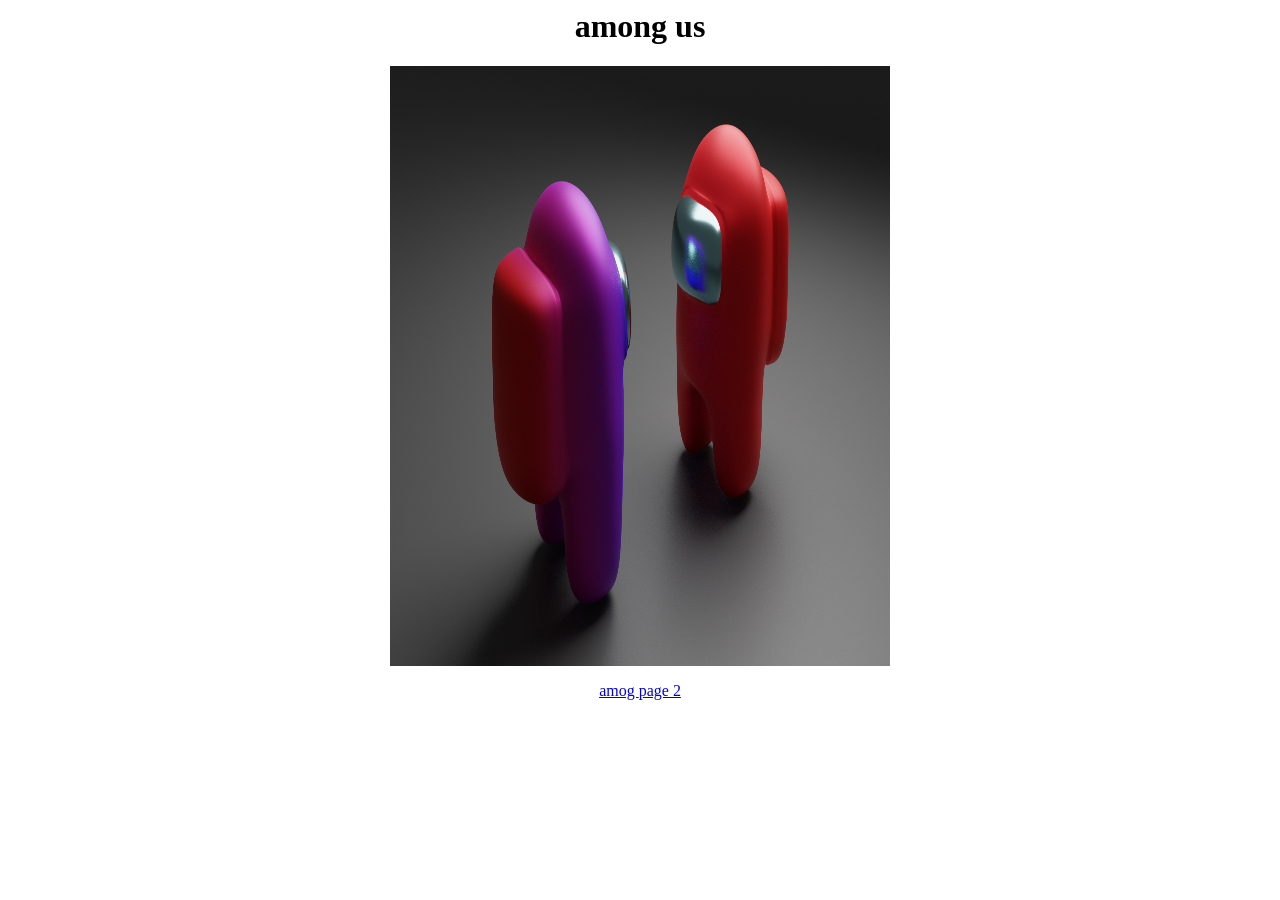
==== index.html @ 957eb0d4 "Add files via upload" ====
<html>
<head>
<title>
the sus
</title>
</head>
<body>
<center>
<h1> among us </h1>
<img src="images/Beans.png" alt="beans" width="500" height="600">
<p>
<a href="https://www.youtube.com/watch?v=grd-K33tOSM"> amog <a/>

<a href="page2.html"> page 2 <a/>




</p>
</center>
</body>
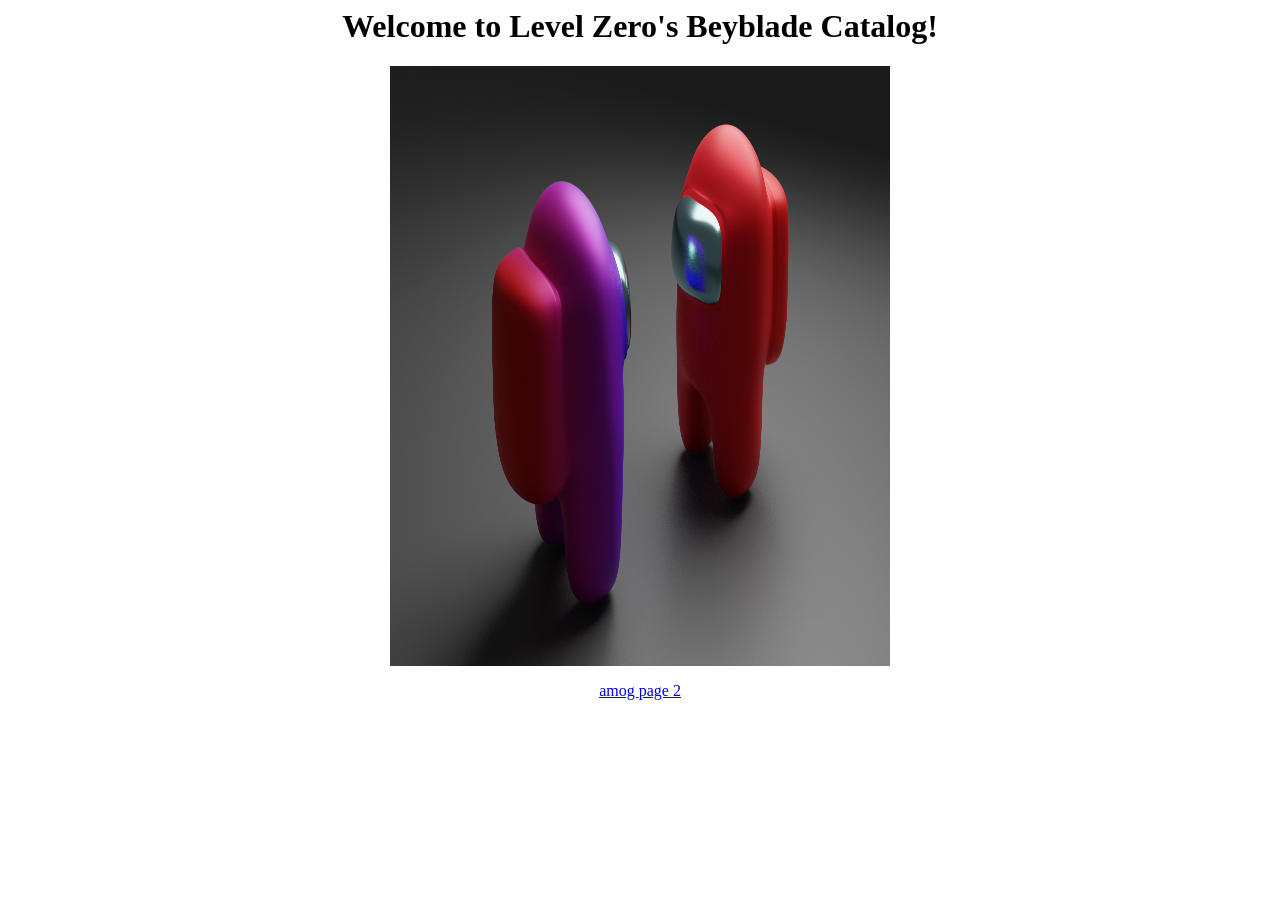
==== commit 70f88411: "Update index.html" ====
--- a/index.html
+++ b/index.html
@@ -1,21 +1,21 @@
 <html>
 <head>
 <title>
-the sus
+Home Page
 </title>
 </head>
 <body>
 <center>
-<h1> among us </h1>
+<h1> Welcome to Level Zero's Beyblade Catalog! </h1>
 <img src="images/Beans.png" alt="beans" width="500" height="600">
 <p>
 <a href="https://www.youtube.com/watch?v=grd-K33tOSM"> amog <a/>
 
-<a href="page2.html"> page 2 <a/>
+<a href="models/BBB Disc Template.f3d"> page 2 <a/>
 
 
 
 
 </p>
 </center>
-</body>+</body>
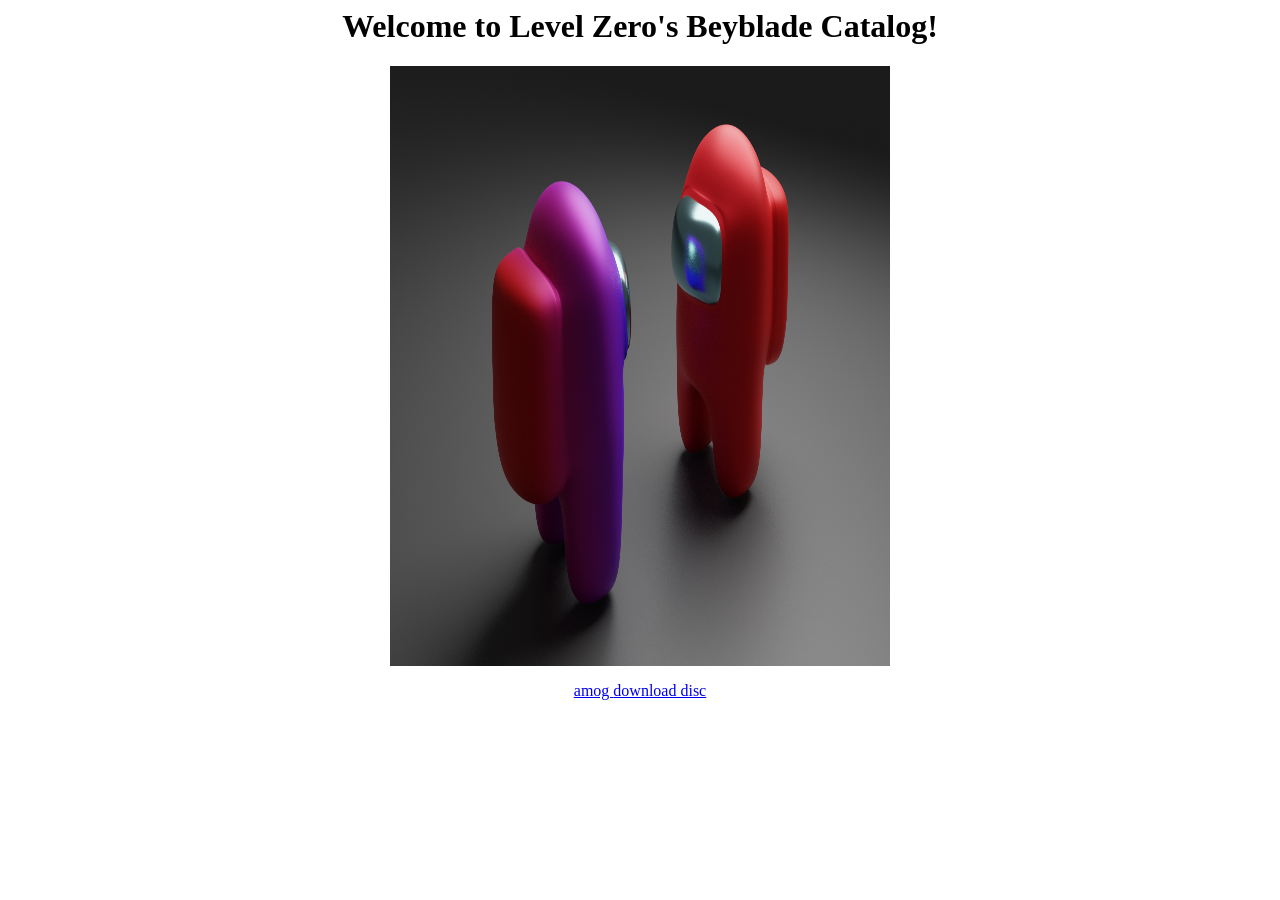
==== commit f4c34ac1: "Update index.html" ====
--- a/index.html
+++ b/index.html
@@ -11,7 +11,7 @@
 <p>
 <a href="https://www.youtube.com/watch?v=grd-K33tOSM"> amog <a/>
 
-<a href="models/BBB Disc Template.f3d"> page 2 <a/>
+<a href="models/BBB Disc Template.f3d"> download disc <a/>
 
 
 
@@ -19,3 +19,4 @@
 </p>
 </center>
 </body>
+
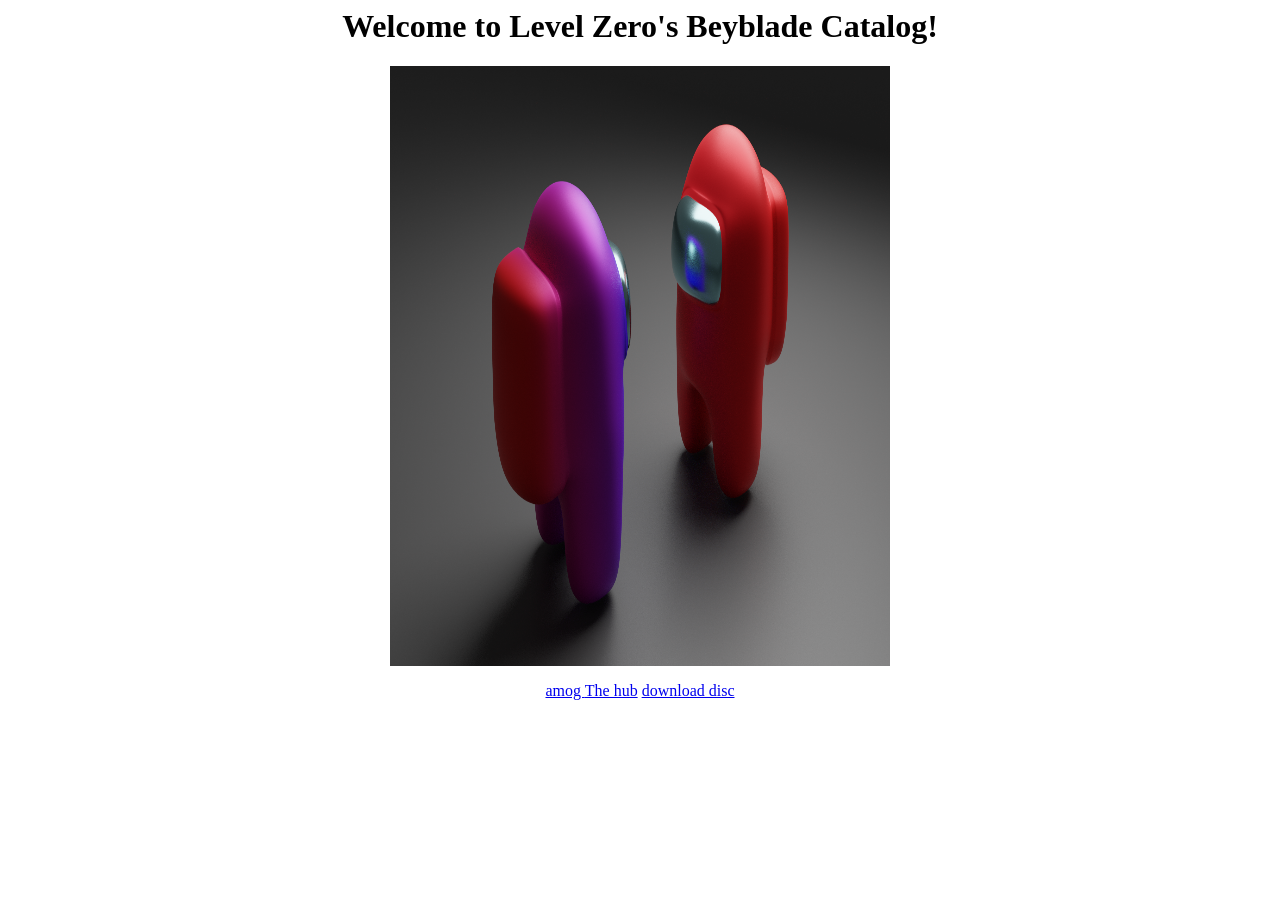
==== commit 5bbf11c4: "Update index.html" ====
--- a/index.html
+++ b/index.html
@@ -10,7 +10,7 @@
 <img src="images/Beans.png" alt="beans" width="500" height="600">
 <p>
 <a href="https://www.youtube.com/watch?v=grd-K33tOSM"> amog <a/>
-
+<a href="https://cornhub.website">The hub</a>
 <a href="models/BBB Disc Template.f3d"> download disc <a/>
 
 
@@ -20,3 +20,4 @@
 </center>
 </body>
 
+
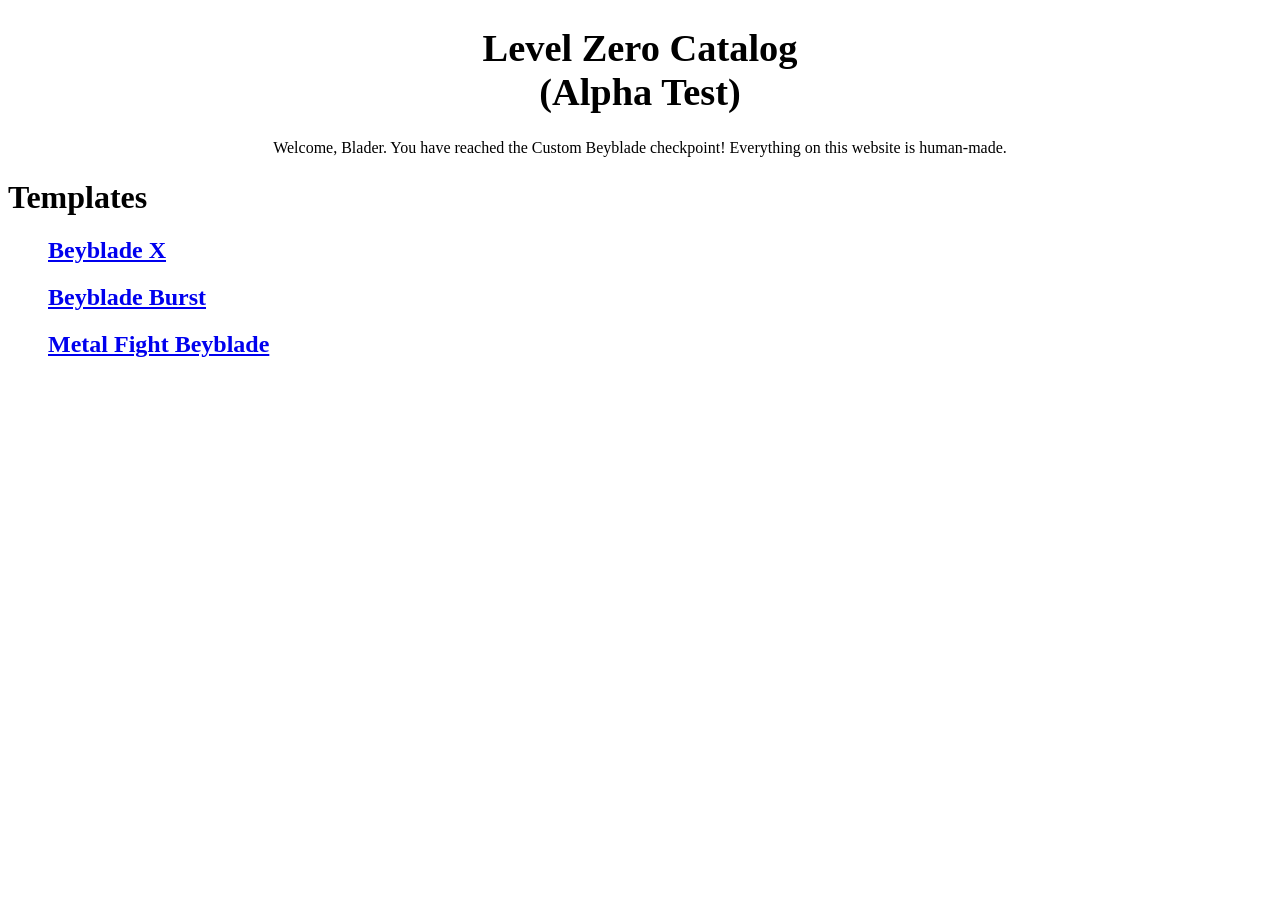
==== commit 746980fc: "Update index.html" ====
--- a/index.html
+++ b/index.html
@@ -1,23 +1,40 @@
+<!DOCTYPE html>
+
 <html>
+
 <head>
-<title>
-Home Page
-</title>
+	<title>Home Page</title>
+	<meta charset="UTF-8">
+	<meta name="description" content="The official place to download 3D models made by Level Zero">
+	<meta name="author" content="Level Zero">
+	<meta name="viewport" content="width=device-width, initial-scale">
+	<link rel="stylesheet" href="style.css">
+
+	<!-- Fonts -->
+	<link href="https://fonts.googleapis.com/css2?family=Teachers:ital,wght@0,400..800;1,400..800&display=swap" rel="stylesheet">
+
+
 </head>
 <body>
-<center>
-<h1> Welcome to Level Zero's Beyblade Catalog! </h1>
-<img src="images/Beans.png" alt="beans" width="500" height="600">
-<p>
-<a href="https://www.youtube.com/watch?v=grd-K33tOSM"> amog <a/>
-<a href="https://cornhub.website">The hub</a>
-<a href="models/BBB Disc Template.f3d"> download disc <a/>
+	<!-- -->
+	
+	
+	<center><big><h1 id="title" class="d1">Level Zero Catalog<br>(Alpha Test)</h1></big></center>
+	
+	<center>
+	<p class="d1">
+		Welcome, Blader. You have reached the Custom Beyblade checkpoint!
+		Everything on this website is human-made.
+	</p>
+	</center>
 
+	<h1 class="d1">Templates</h1>
+	<dl class="d1">
+		<dd><h2><a href="bbx.html">Beyblade X</a></h2></dd>
+		<dd><h2><a href="bbb.html">Beyblade Burst</a></h2></dd>
+		<dd><h2><a href="mfb.html">Metal Fight Beyblade</a></h2></dd>
+	</dl>
 
-
-
-</p>
-</center>
+	
 </body>
-
-
+</html>
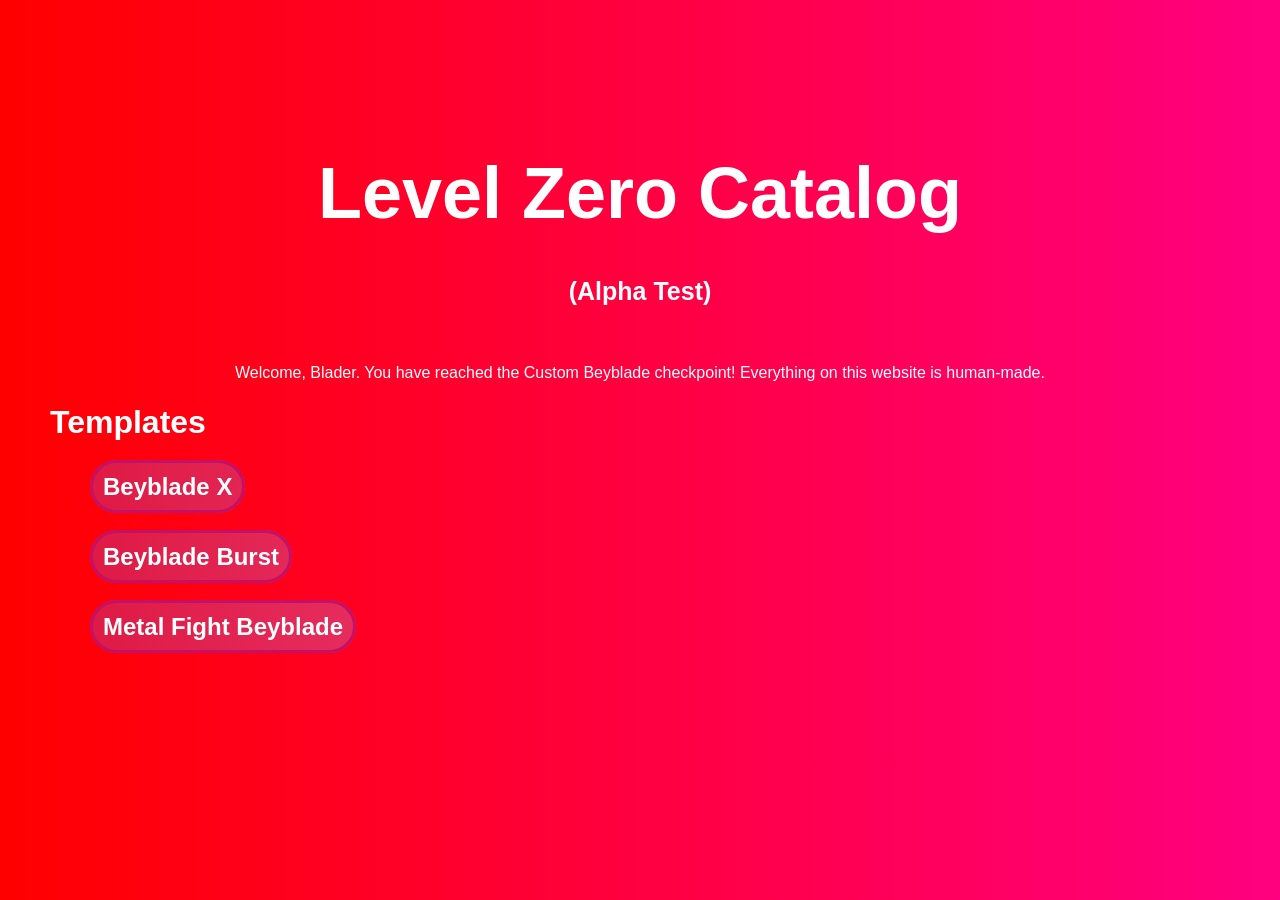
==== commit 99ed46c3: "favicon" ====
--- a/index.html
+++ b/index.html
@@ -9,17 +9,18 @@
 	<meta name="author" content="Level Zero">
 	<meta name="viewport" content="width=device-width, initial-scale">
 	<link rel="stylesheet" href="style.css">
-
 	<!-- Fonts -->
 	<link href="https://fonts.googleapis.com/css2?family=Teachers:ital,wght@0,400..800;1,400..800&display=swap" rel="stylesheet">
-
+	<!-- Images -->
+	<link href="images/">
+	<link rel="icon" type="image/ico" href="images/favicon.ico">
 
 </head>
 <body>
 	<!-- -->
+	<svg src="images/Level Zero logo.svg" height="50px"></svg>
 	
-	
-	<center><big><h1 id="title" class="d1">Level Zero Catalog<br>(Alpha Test)</h1></big></center>
+	<h1 id="title" class="d1">Level Zero Catalog<br><span id="sub">(Alpha Test)</span></h1>
 	
 	<center>
 	<p class="d1">
@@ -27,6 +28,7 @@
 		Everything on this website is human-made.
 	</p>
 	</center>
+	
 
 	<h1 class="d1">Templates</h1>
 	<dl class="d1">
--- a/style.css
+++ b/style.css
@@ -0,0 +1,34 @@
+body{
+	background:linear-gradient(to right, red, rgb(255,0,128));
+	
+	background-repeat: no-repeat;
+	background-attachment: fixed;
+	margin: 50px;
+}
+#title{
+	font-size: 72px;
+	text-align: center;
+	#sub{
+		font-size: 25px;
+	}
+}
+.d1{
+	color:white;
+	font-family: "Teachers", sans-serif;
+	a{
+		color:white;
+		background: linear-gradient(to right, crimson, rgb(255, 108, 181));
+		background-repeat: no-repeat;
+		background-attachment: fixed;
+		line-height: 50px;
+		text-decoration: none;
+		border-style:solid;
+		border-radius: 30px;
+		border-color: rgb(195, 17, 106);
+		padding: 10px;
+	}
+	a:hover{
+		color: rgb(195,17,106);
+		border-color: white;
+	}
+}
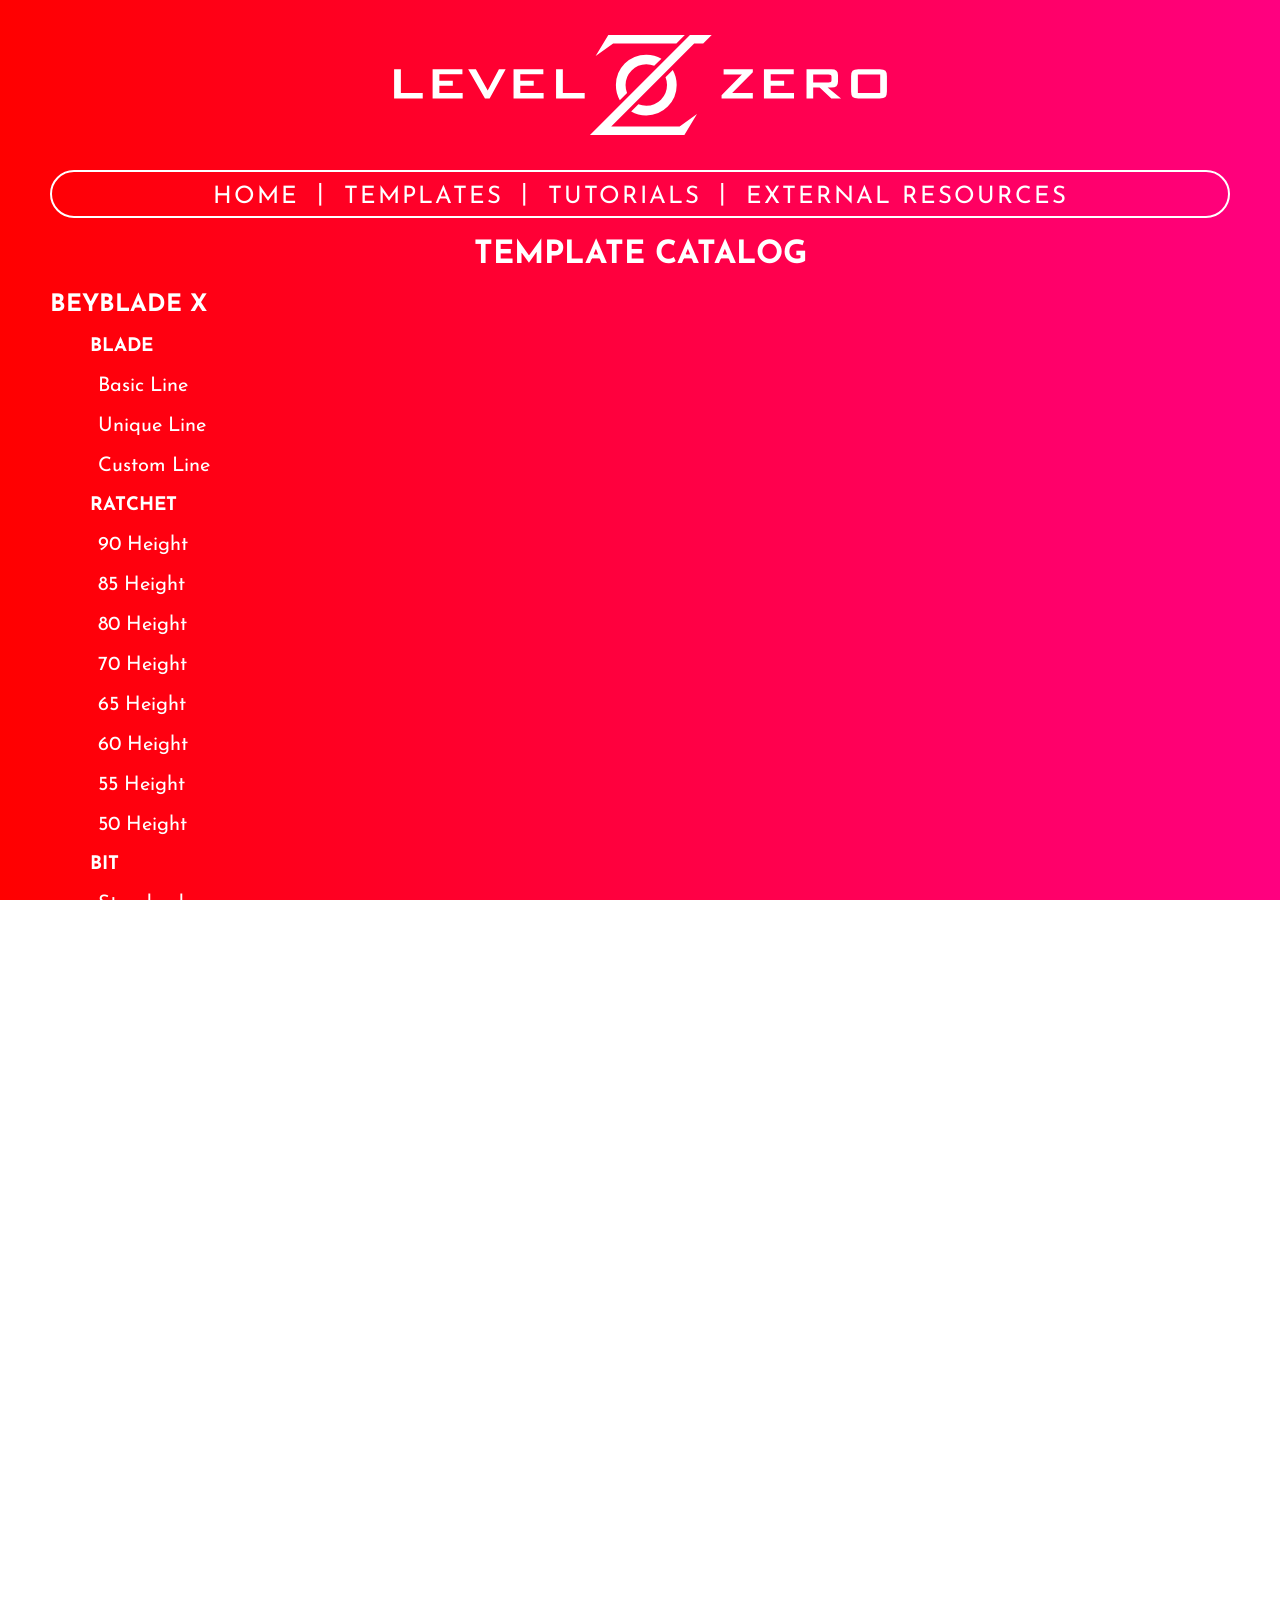
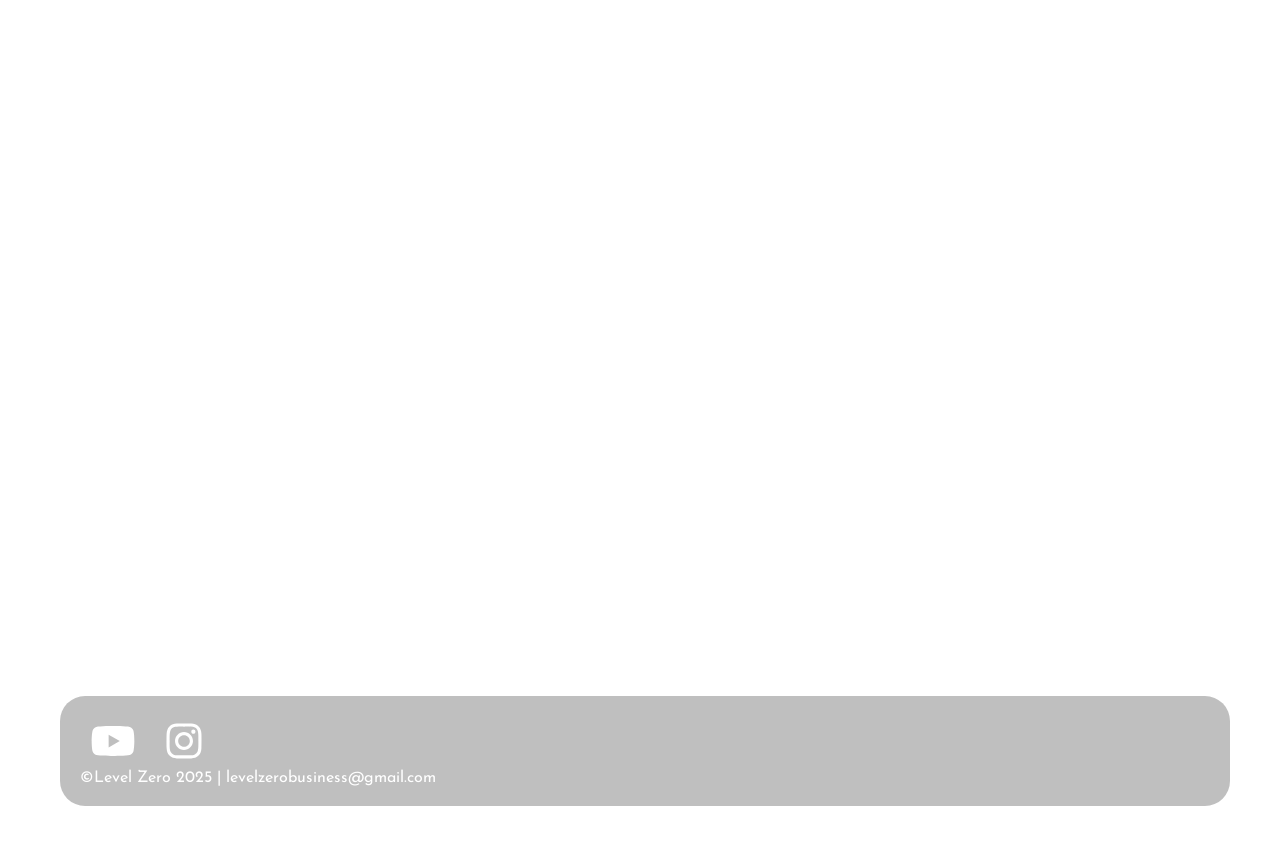
==== commit a7d99c6c: "Makeover" ====
--- a/index.html
+++ b/index.html
@@ -3,7 +3,7 @@
 <html>
 
 <head>
-	<title>Home Page</title>
+	<title>Template Catalog</title>
 	<meta charset="UTF-8">
 	<meta name="description" content="The official place to download 3D models made by Level Zero">
 	<meta name="author" content="Level Zero">
@@ -11,32 +11,92 @@
 	<link rel="stylesheet" href="style.css">
 	<!-- Fonts -->
 	<link href="https://fonts.googleapis.com/css2?family=Teachers:ital,wght@0,400..800;1,400..800&display=swap" rel="stylesheet">
+	<link href="https://fonts.googleapis.com/css2?family=Josefin+Sans:ital,wght@0,100..700;1,100..700&display=swap" rel="stylesheet">
 	<!-- Images -->
 	<link href="images/">
 	<link rel="icon" type="image/ico" href="images/favicon.ico">
-
 </head>
 <body>
-	<!-- -->
-	<svg src="images/Level Zero logo.svg" height="50px"></svg>
-	
-	<h1 id="title" class="d1">Level Zero Catalog<br><span id="sub">(Alpha Test)</span></h1>
+	<header>
+		<img id="logo" src="images/start_logo.svg" alt="Home Page">
+		<h2 id="start">
+		<a href="index.html">HOME</a>
+		| 
+		<a href="templates.html">TEMPLATES</a>
+		| 
+		<a href="">TUTORIALS</a>
+		| 
+		<a href="">EXTERNAL RESOURCES</a>
+		</h2>
+	</header>
 	
 	<center>
-	<p class="d1">
-		Welcome, Blader. You have reached the Custom Beyblade checkpoint!
-		Everything on this website is human-made.
-	</p>
+	<h1>TEMPLATE CATALOG</h1>
 	</center>
 	
-
-	<h1 class="d1">Templates</h1>
-	<dl class="d1">
-		<dd><h2><a href="bbx.html">Beyblade X</a></h2></dd>
-		<dd><h2><a href="bbb.html">Beyblade Burst</a></h2></dd>
-		<dd><h2><a href="mfb.html">Metal Fight Beyblade</a></h2></dd>
+	<dl>
+		<h2>BEYBLADE X</h2>
+		<dd>
+		<h3>BLADE</h3>
+		<p class="file"><a href="files/bx.zip">Basic Line</a></p>
+		<p class="file"><a href="files/ux.zip">Unique Line</a></p>
+		<p class="file"><a href="files/cx.zip">Custom Line</a></p>
+		<h3>RATCHET</h3>
+		<p class="file"><a href="">90 Height</a></p>
+		<p class="file"><a href="">85 Height</a></p>
+		<p class="file"><a href="">80 Height</a></p>
+		<p class="file"><a href="">70 Height</a></p>
+		<p class="file"><a href="">65 Height</a></p>
+		<p class="file"><a href="">60 Height</a></p>
+		<p class="file"><a href="">55 Height</a></p>
+		<p class="file"><a href="">50 Height</a></p>
+		<h3>BIT</h3>
+		<p class="file"><a href="">Standard</a></p>
+		<p class="file"><a href="">Low</a></p>
+		<p class="file"><a href="">High</a></p>
+		<p class="file"><a href="">Gear</a></p>
+		<p class="file"><a href="">Disc</a></p>
+		<p class="file"><a href="">Free</a></p>
+		<p class="file"><a href="">Trans</a></p>
+		<p class="file"><a href="">Under</a></p>
+		<p class="file"><a href="">Ratchet Integrated Bit</a></p>
+		</dd>
+		<h2>BEYBLADE BURST</h2>
+		<dd>
+		<h3>LAYER</h3>
+		<p class="file"><a href="">Dual Layer</a></p>
+		<p class="file"><a href="">God Layer</a></p>
+		<p class="file"><a href="">Cho-Z</a></p>
+		<p class="file"><a href="">GaTinko</a></p>
+		<p class="file"><a href="">Sparking</a></p>
+		<p class="file"><a href="">Dynamite Battle</a></p>
+		<h3>DISC</h3>
+		<p class="file"><a href="">Standard Disc</a></p>
+		<p class="file"><a href="">Core Disc</a></p>
+		<p class="file"><a href="">DB Disc</a></p>
+		<h3>DRIVER</h3>
+		<p class="file"><a href="">Standard Driver</a></p>
+		<p class="file"><a href="">High Driver</a></p>
+		<p class="file"><a href="">Disc Integrated Driver</a></p>
+		</dd>
+		<h2>METAL FIGHT BEYBLADE</h2>
+		<dd>
+		<h3>WHEEL</h3>
+		<p class="file"><a href="">Pre-Hybrid</a></p>
+		<p class="file"><a href="">Hybrid</a></p>
+		<p class="file"><a href="">Zero-G</a></p>
+		<h3>TRACK</h3>
+		<p class="file"><a href="">Track Template</a></p>
+		<h3>BOTTOM</h3>
+		<p class="file"><a href="">Bottom Template</a></p>
+		<p class="file"><a href="">4D Bottom</a></p>
+		</dd>
 	</dl>
-
 	
+	<footer>
+		<a href="https://www.youtube.com/@levelzero3D"><img src="images/yt_icon.svg" style="height: 50px"></a>
+		<a href="https://www.instagram.com/level0designs?igsh=eTBvem52MWs2Yjp2"><img src="images/ig_icon.svg" style="height: 50px"></a>
+		<br>&copy;Level Zero 2025 | levelzerobusiness@gmail.com
+	</footer>
 </body>
-</html>
+</html>
--- a/style.css
+++ b/style.css
@@ -1,34 +1,55 @@
+/* GENERAL */
+html{
+	color: white;
+	font-family: "Josefin Sans", sans-serif;
+	font-weight: 400;
+}
 body{
 	background:linear-gradient(to right, red, rgb(255,0,128));
-	
 	background-repeat: no-repeat;
 	background-attachment: fixed;
 	margin: 50px;
+	font-weight: 400;
 }
-#title{
-	font-size: 72px;
+a{
+	color: white;
+	text-decoration: none;
+	padding: 8px;
+}
+a:hover{
+	color: purple;
+}
+footer{
+	border: none;
+	background-color: rgba(0, 0, 0, 0.25);
+	border-radius: 25px;
+	padding: 20px;
+	margin-left: 10px;
+}
+#logo{
+	height: 100px;
+	display: block;
+	margin-left: auto;
+	margin-right: auto;
+	position: relative;
+	top: -15px;
+}
+#start{
+	border-style:solid;
+	border-radius: 30px;
+	padding: 10px;
+	border-width: 2px;
+	
 	text-align: center;
-	#sub{
-		font-size: 25px;
+	letter-spacing: 2px;
+	font-weight: 400;
+	a{
+		position: relative;
+		top: 3px;
 	}
+	
 }
-.d1{
-	color:white;
-	font-family: "Teachers", sans-serif;
-	a{
-		color:white;
-		background: linear-gradient(to right, crimson, rgb(255, 108, 181));
-		background-repeat: no-repeat;
-		background-attachment: fixed;
-		line-height: 50px;
-		text-decoration: none;
-		border-style:solid;
-		border-radius: 30px;
-		border-color: rgb(195, 17, 106);
-		padding: 10px;
-	}
-	a:hover{
-		color: rgb(195,17,106);
-		border-color: white;
-	}
-}
+/* TEMPLATES PAGE */
+.file{
+	font-size: 20px;
+}
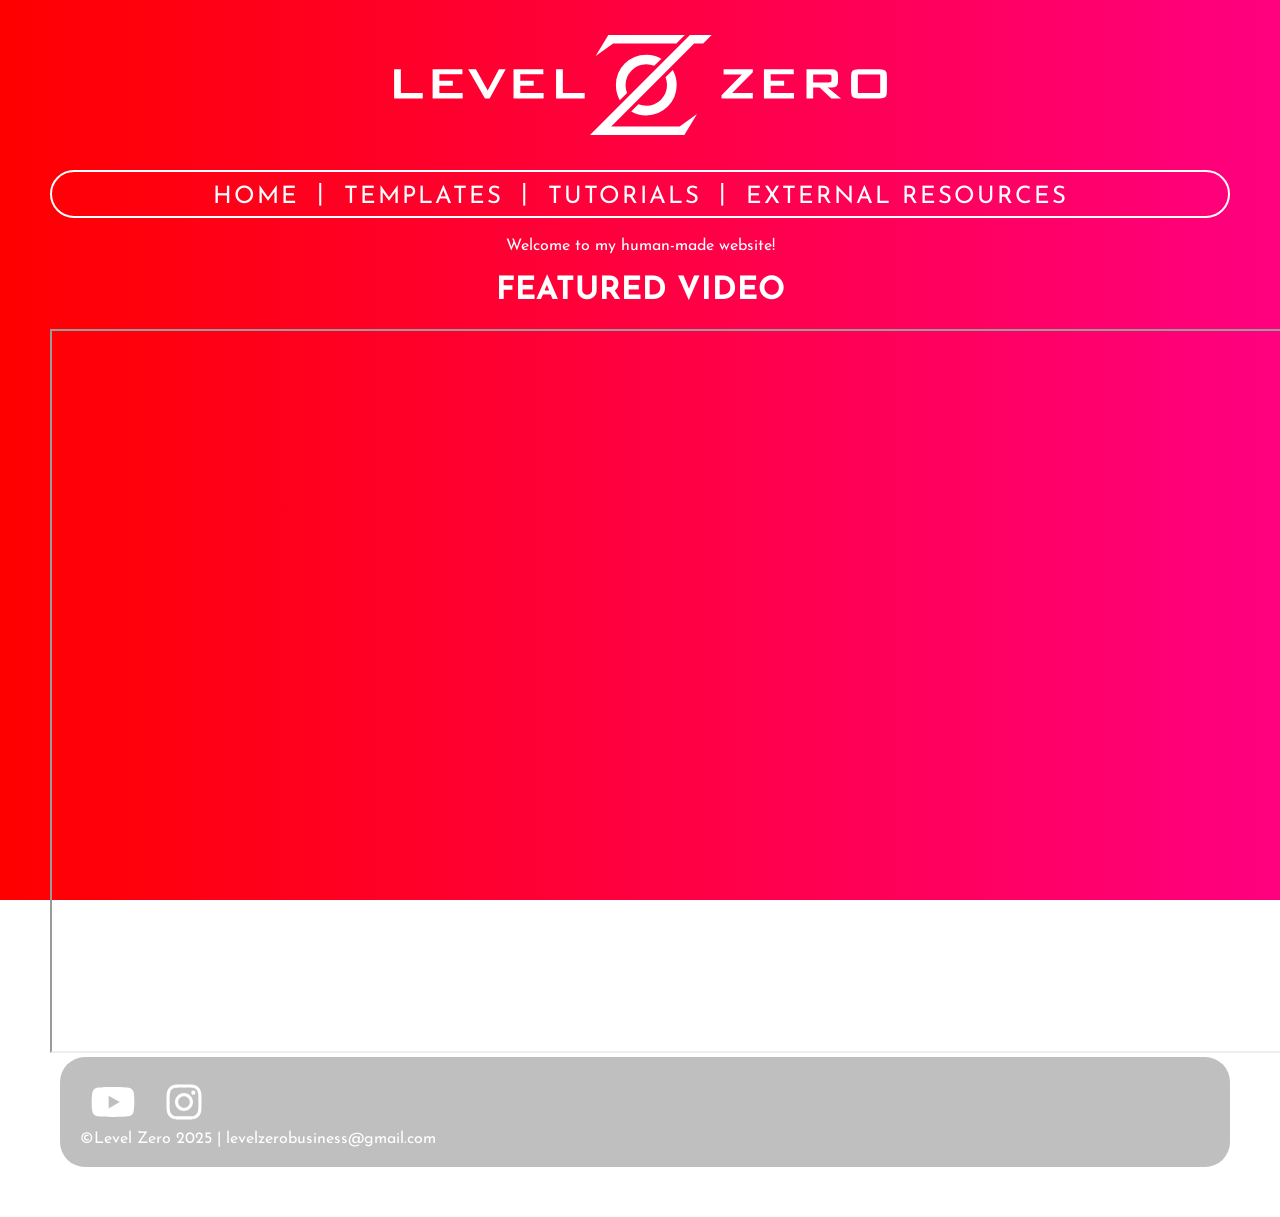
==== commit 1975be46: "Update index.html" ====
--- a/index.html
+++ b/index.html
@@ -3,7 +3,7 @@
 <html>
 
 <head>
-	<title>Template Catalog</title>
+	<title>Home Page</title>
 	<meta charset="UTF-8">
 	<meta name="description" content="The official place to download 3D models made by Level Zero">
 	<meta name="author" content="Level Zero">
@@ -17,81 +17,27 @@
 	<link rel="icon" type="image/ico" href="images/favicon.ico">
 </head>
 <body>
+	<script src="index.js"></script>
 	<header>
 		<img id="logo" src="images/start_logo.svg" alt="Home Page">
 		<h2 id="start">
 		<a href="index.html">HOME</a>
-		| 
-		<a href="templates.html">TEMPLATES</a>
-		| 
-		<a href="">TUTORIALS</a>
-		| 
-		<a href="">EXTERNAL RESOURCES</a>
+		 | 
+		 <a href="templates.html">TEMPLATES</a>
+		 | 
+		 <a href="">TUTORIALS</a>
+		 | 
+		 <a href="">EXTERNAL RESOURCES</a>
 		</h2>
 	</header>
-	
+
 	<center>
-	<h1>TEMPLATE CATALOG</h1>
+	<p>
+		Welcome to my human-made website!
+	</p>
+	<h1>FEATURED VIDEO</h1>
+	<iframe width="1280px" height="720px" src="https://www.youtube.com/watch?v=HGTJBPNC-Gw"></iframe>
 	</center>
-	
-	<dl>
-		<h2>BEYBLADE X</h2>
-		<dd>
-		<h3>BLADE</h3>
-		<p class="file"><a href="files/bx.zip">Basic Line</a></p>
-		<p class="file"><a href="files/ux.zip">Unique Line</a></p>
-		<p class="file"><a href="files/cx.zip">Custom Line</a></p>
-		<h3>RATCHET</h3>
-		<p class="file"><a href="">90 Height</a></p>
-		<p class="file"><a href="">85 Height</a></p>
-		<p class="file"><a href="">80 Height</a></p>
-		<p class="file"><a href="">70 Height</a></p>
-		<p class="file"><a href="">65 Height</a></p>
-		<p class="file"><a href="">60 Height</a></p>
-		<p class="file"><a href="">55 Height</a></p>
-		<p class="file"><a href="">50 Height</a></p>
-		<h3>BIT</h3>
-		<p class="file"><a href="">Standard</a></p>
-		<p class="file"><a href="">Low</a></p>
-		<p class="file"><a href="">High</a></p>
-		<p class="file"><a href="">Gear</a></p>
-		<p class="file"><a href="">Disc</a></p>
-		<p class="file"><a href="">Free</a></p>
-		<p class="file"><a href="">Trans</a></p>
-		<p class="file"><a href="">Under</a></p>
-		<p class="file"><a href="">Ratchet Integrated Bit</a></p>
-		</dd>
-		<h2>BEYBLADE BURST</h2>
-		<dd>
-		<h3>LAYER</h3>
-		<p class="file"><a href="">Dual Layer</a></p>
-		<p class="file"><a href="">God Layer</a></p>
-		<p class="file"><a href="">Cho-Z</a></p>
-		<p class="file"><a href="">GaTinko</a></p>
-		<p class="file"><a href="">Sparking</a></p>
-		<p class="file"><a href="">Dynamite Battle</a></p>
-		<h3>DISC</h3>
-		<p class="file"><a href="">Standard Disc</a></p>
-		<p class="file"><a href="">Core Disc</a></p>
-		<p class="file"><a href="">DB Disc</a></p>
-		<h3>DRIVER</h3>
-		<p class="file"><a href="">Standard Driver</a></p>
-		<p class="file"><a href="">High Driver</a></p>
-		<p class="file"><a href="">Disc Integrated Driver</a></p>
-		</dd>
-		<h2>METAL FIGHT BEYBLADE</h2>
-		<dd>
-		<h3>WHEEL</h3>
-		<p class="file"><a href="">Pre-Hybrid</a></p>
-		<p class="file"><a href="">Hybrid</a></p>
-		<p class="file"><a href="">Zero-G</a></p>
-		<h3>TRACK</h3>
-		<p class="file"><a href="">Track Template</a></p>
-		<h3>BOTTOM</h3>
-		<p class="file"><a href="">Bottom Template</a></p>
-		<p class="file"><a href="">4D Bottom</a></p>
-		</dd>
-	</dl>
 	
 	<footer>
 		<a href="https://www.youtube.com/@levelzero3D"><img src="images/yt_icon.svg" style="height: 50px"></a>
@@ -99,4 +45,4 @@
 		<br>&copy;Level Zero 2025 | levelzerobusiness@gmail.com
 	</footer>
 </body>
-</html>+</html>
